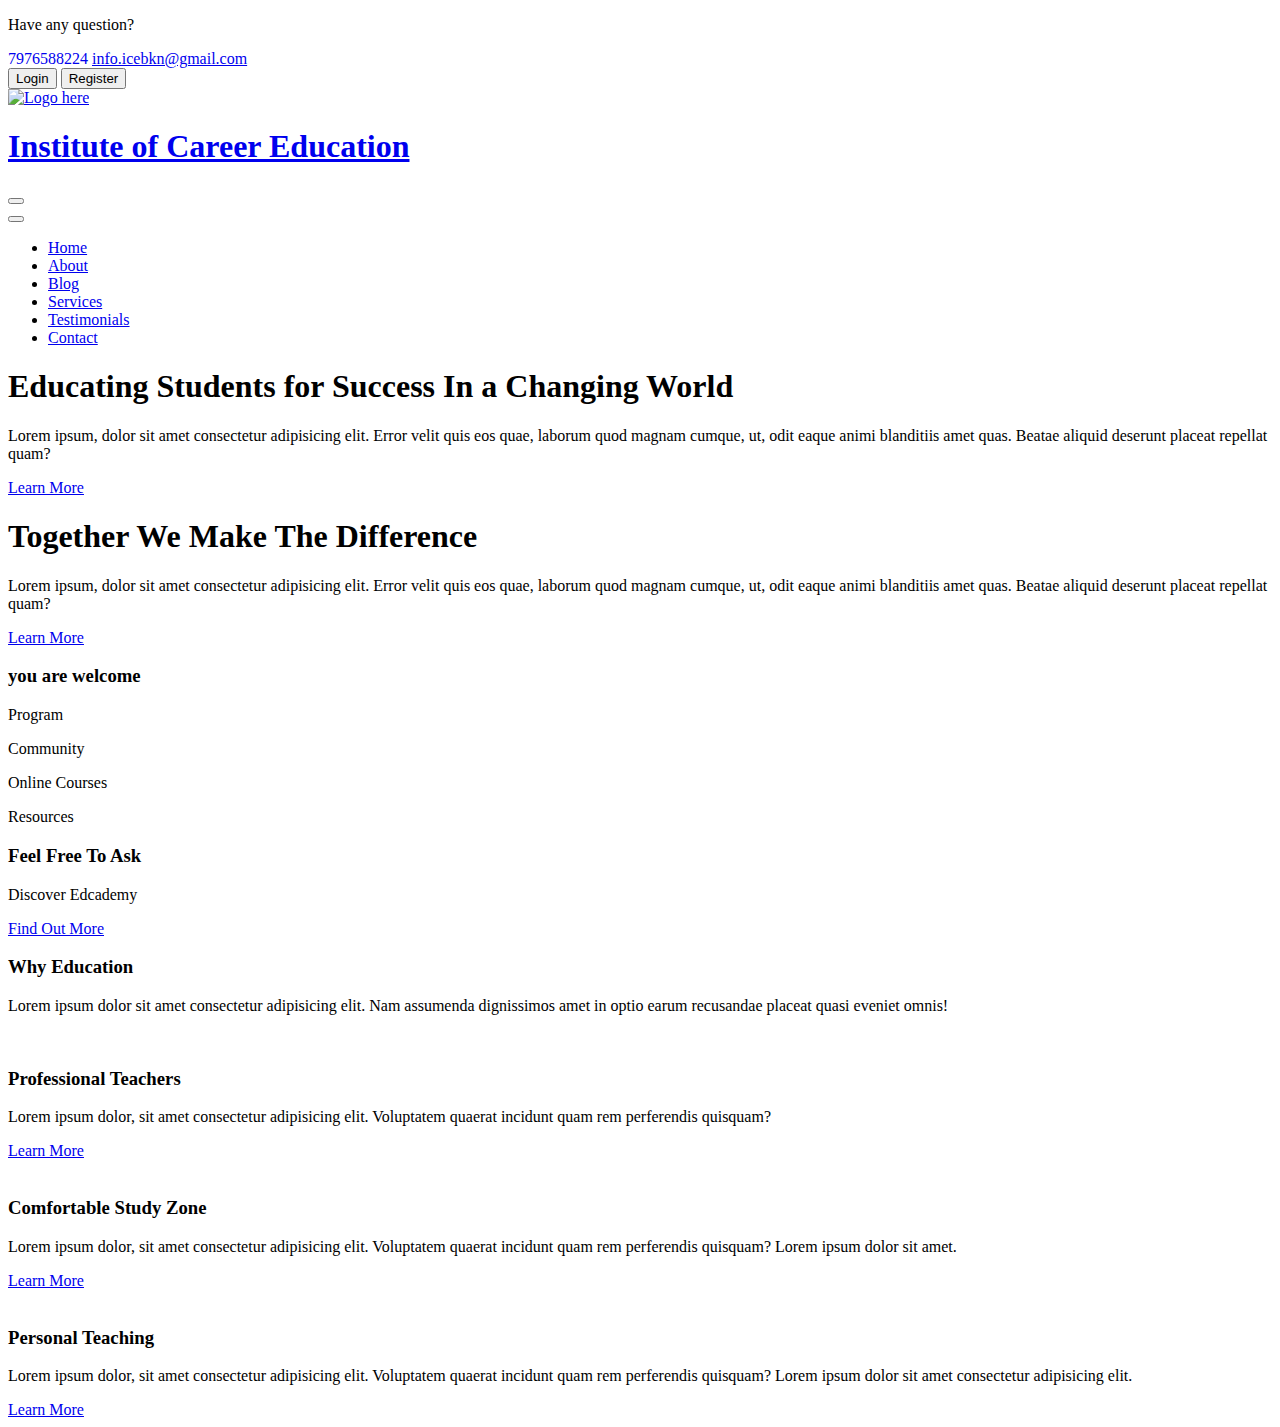
==== index.html @ 7e06ba4d "ice" ====
<!DOCTYPE html>
<html lang="en" dir="ltr">

<head>
  <meta charset="utf-8">
  <meta http-equiv="X-UA-Compatible" content="IE=edge">
  <meta name="viewport" content="width=device-width, initial-scale=1.0">
  <title>Institute of Career Education : Bikaner</title>
  <link rel="icon" href="img/logo.png" type="image/png">
  <!-- Google Font START -->
  <link rel="preconnect" href="https://fonts.googleapis.com">
  <link rel="preconnect" href="https://fonts.gstatic.com" crossorigin>
  <link href="https://fonts.googleapis.com/css2?family=Merriweather+Sans:wght@800&family=Roboto:ital,wght@0,100;0,300;0,400;0,500;0,700;0,900;1,100;1,300;1,400;1,500;1,700;1,900&display=swap" rel="stylesheet">
  <!-- Google Font END -->
  <!-- Font Awesome CDN START -->
  <link rel="stylesheet" href="https://cdnjs.cloudflare.com/ajax/libs/font-awesome/6.0.0-beta2/css/all.min.css" integrity="sha512-YWzhKL2whUzgiheMoBFwW8CKV4qpHQAEuvilg9FAn5VJUDwKZZxkJNuGM4XkWuk94WCrrwslk8yWNGmY1EduTA==" crossorigin="anonymous"
    referrerpolicy="no-referrer" />
  <!-- Font Awesome CDN END -->
  <!-- Custom CSS START -->
  <link rel="stylesheet" href="css/style.css">
  <link rel="stylesheet" href="css/responsive.css">
  <link rel="stylesheet" href="css/utility.css">
  <!-- Custom CSS END -->
  <!-- Slick CSS START -->
  <link rel="stylesheet" href="slick-1.8.1/slick/slick-theme.css">
  <link rel="stylesheet" href="slick-1.8.1/slick/slick.css">

  <!-- Slick CSS END -->
</head>

<body>

  <!-- Header START -->
  <header>

    <!-- info START -->
    <div class="header-top-info">
      <div class="row container">
        <div>
          <p class="text">Have any question?</p>
          <a href="tel:7976588224" style="text-decoration: none;">
            <span><i class="fas fa-phone"></i>7976588224</span>
          </a>
          <a href="mailto:info.icebkn@gmail.com?cc=sarswatkishan1@gmail.com, iisnokha@gmail.com, &bcc=sarswatk7@gmail.com.com&subject=Mail from ICE Website&body=Some body text here">
            <span><i class="fas fa-envelope"></i>info.icebkn@gmail.com</span>
          </a>
        </div>
        <div>
          <button type="button" class="btn login-btn">Login</button>
          <button type="button" class="btn register-btn">Register</button>
        </div>
      </div>
    </div>
    <!-- info END -->

    <!-- Navbar START -->
    <nav class="navbar">
      <div class="logo row container">
        <a href="index.html" class="navbar-brand">
          <img src="img/logo.png" alt="Logo here">
        </a>
        <a href="index.html">
          <h1>Institute of Career Education</h1>
        </a>
        <button type="button" class="navbar-show-btn">
          <i class="fas fa-bars"></i>
        </button>
      </div>
      <div class="navbar-collapse">
        <button type="button" class="navbar-hide-btn">
          <i class="fas fa-times"></i>
        </button>
        <ul class="navbar-nav">
          <li><a href="index.html" class="current-page">Home</a></li>
          <li><a href="about.html" class="remaining-page">About</a></li>
          <li><a href="blog.html" class="remaining-page">Blog</a></li>
          <li><a href="services.html" class="remaining-page">Services</a></li>
          <li><a href="testimonials.html" class="remaining-page">Testimonials</a></li>
          <li><a href="contact.html" class="remaining-page">Contact</a></li>
        </ul>
      </div>
    </nav>
    <!-- Navbar END -->
  </header>
  <!-- Header END -->



  <!-- section-1 Banner START -->
  <section class="banner">
    <!-- <img src="img/02.jpg" alt="Image not found"> -->
    <div class="brand-name">
      <div class="hero-content">
        <div class="container banner-container">
          <div class="hero-slider">
            <!-- item -->
            <div clas="hero-slider-item">
              <h1 class="hero-title">Educating Students for Success In a Changing World</h1>
              <p class="text">Lorem ipsum, dolor sit amet consectetur adipisicing elit. Error velit quis eos quae, laborum quod magnam cumque, ut, odit eaque animi blanditiis amet quas. Beatae aliquid deserunt placeat repellat quam?</p>
              <a href="#" class="btn hero-btn">Learn More</a>
            </div>
            <!-- end of item -->
            <!-- item -->
            <div clas="hero-slider-item">
              <h1 class="hero-title">Together We Make The Difference</h1>
              <p class="text">Lorem ipsum, dolor sit amet consectetur adipisicing elit. Error velit quis eos quae, laborum quod magnam cumque, ut, odit eaque animi blanditiis amet quas. Beatae aliquid deserunt placeat repellat quam?</p>
              <a href="#" class="btn hero-btn">Learn More</a>
            </div>
            <!-- end of item -->
          </div>
        </div>
      </div>
    </div>

  </section>
  <!-- section-1 Banner END -->

  <!-- section-2 Welcome START -->
  <section class="welcome">
    <div class="container">
      <div class="title title-md">
        <h3>you are welcome</h3>
        <div class="line"></div>
      </div>
      <div class="row">
        <div>
          <div class="item">
            <span><i class="fas fa-book-open"></i></span>
            <p class="lg-text">Program</p>
          </div>
          <div class="item">
            <span><i class="fas fa-user-friends"></i></span>
            <p class="lg-text">Community</p>
          </div>
          <div class="item">
            <span><i class="fas fa-bookmark"></i></span>
            <p class="lg-text">Online Courses</p>
          </div>
          <div class="item">
            <span><i class="fas fa-book"></i></span>
            <p class="lg-text">Resources</p>
          </div>
        </div>
        <div>
          <div class="title title-sm">
            <h3>Feel Free To Ask</h3>
          </div>
          <p class="lg-text">Discover Edcademy</p>
          <a href="#">Find Out More <i class="fas fa-arrow-right"></i></a>
        </div>
      </div>
    </div>
  </section>
  <!-- section-2 Welcome END -->

  <!-- section-3 why START -->
  <section class="why">
    <div class="container">
      <div class="title title-md">
        <h3>Why Education</h3>
        <div class="line"></div>
      </div>
      <p class="text">Lorem ipsum dolor sit amet consectetur adipisicing elit. Nam assumenda dignissimos amet in optio earum recusandae placeat quasi eveniet omnis!</p>
      <div class="row">
        <div class="item">
          <img src="img/why-img-1.png" alt="">
          <h3 class="lg-text">Professional Teachers</h3>
          <p class="text">Lorem ipsum dolor, sit amet consectetur adipisicing elit. Voluptatem quaerat incidunt quam rem perferendis quisquam?</p>
          <a href="#" class="btn primary-btn">Learn More</a>
        </div>
        <div class="item">
          <img src="img/why-img-2.png" alt="">
          <h3 class="lg-text">Comfortable Study Zone</h3>
          <p class="text">Lorem ipsum dolor, sit amet consectetur adipisicing elit. Voluptatem quaerat incidunt quam rem perferendis quisquam? Lorem ipsum dolor sit amet.</p>
          <a href="#" class="btn primary-btn">Learn More</a>
        </div>
        <div class="item">
          <img src="img/why-img-3.png" alt="">
          <h3 class="lg-text">Personal Teaching</h3>
          <p class="text">Lorem ipsum dolor, sit amet consectetur adipisicing elit. Voluptatem quaerat incidunt quam rem perferendis quisquam? Lorem ipsum dolor sit amet consectetur adipisicing elit.</p>
          <a href="#" class="btn primary-btn">Learn More</a>
        </div>
      </div>
    </div>
  </section>
  <!-- section-3 why END -->









  <!-- Jquery CDN START-->
  <script src="https://cdnjs.cloudflare.com/ajax/libs/jquery/3.6.0/jquery.min.js" integrity="sha512-894YE6QWD5I59HgZOGReFYm4dnWc1Qt5NtvYSaNcOP+u1T9qYdvdihz0PPSiiqn/+/3e7Jo4EaG7TubfWGUrMQ==" crossorigin="anonymous" referrerpolicy="no-referrer"></script>
  <!-- Jquery CDN END-->

  <!-- Slick JS START -->
  <script type="text/javascript" src="slick-1.8.1/slick/slick.js"></script>
  <!-- Slick JS END -->

  <!-- Custom JavaScript START -->
  <script type="text/javascript" src="js/script.js"></script>
  <!-- Custom JavaScript END -->
</body>

</html>
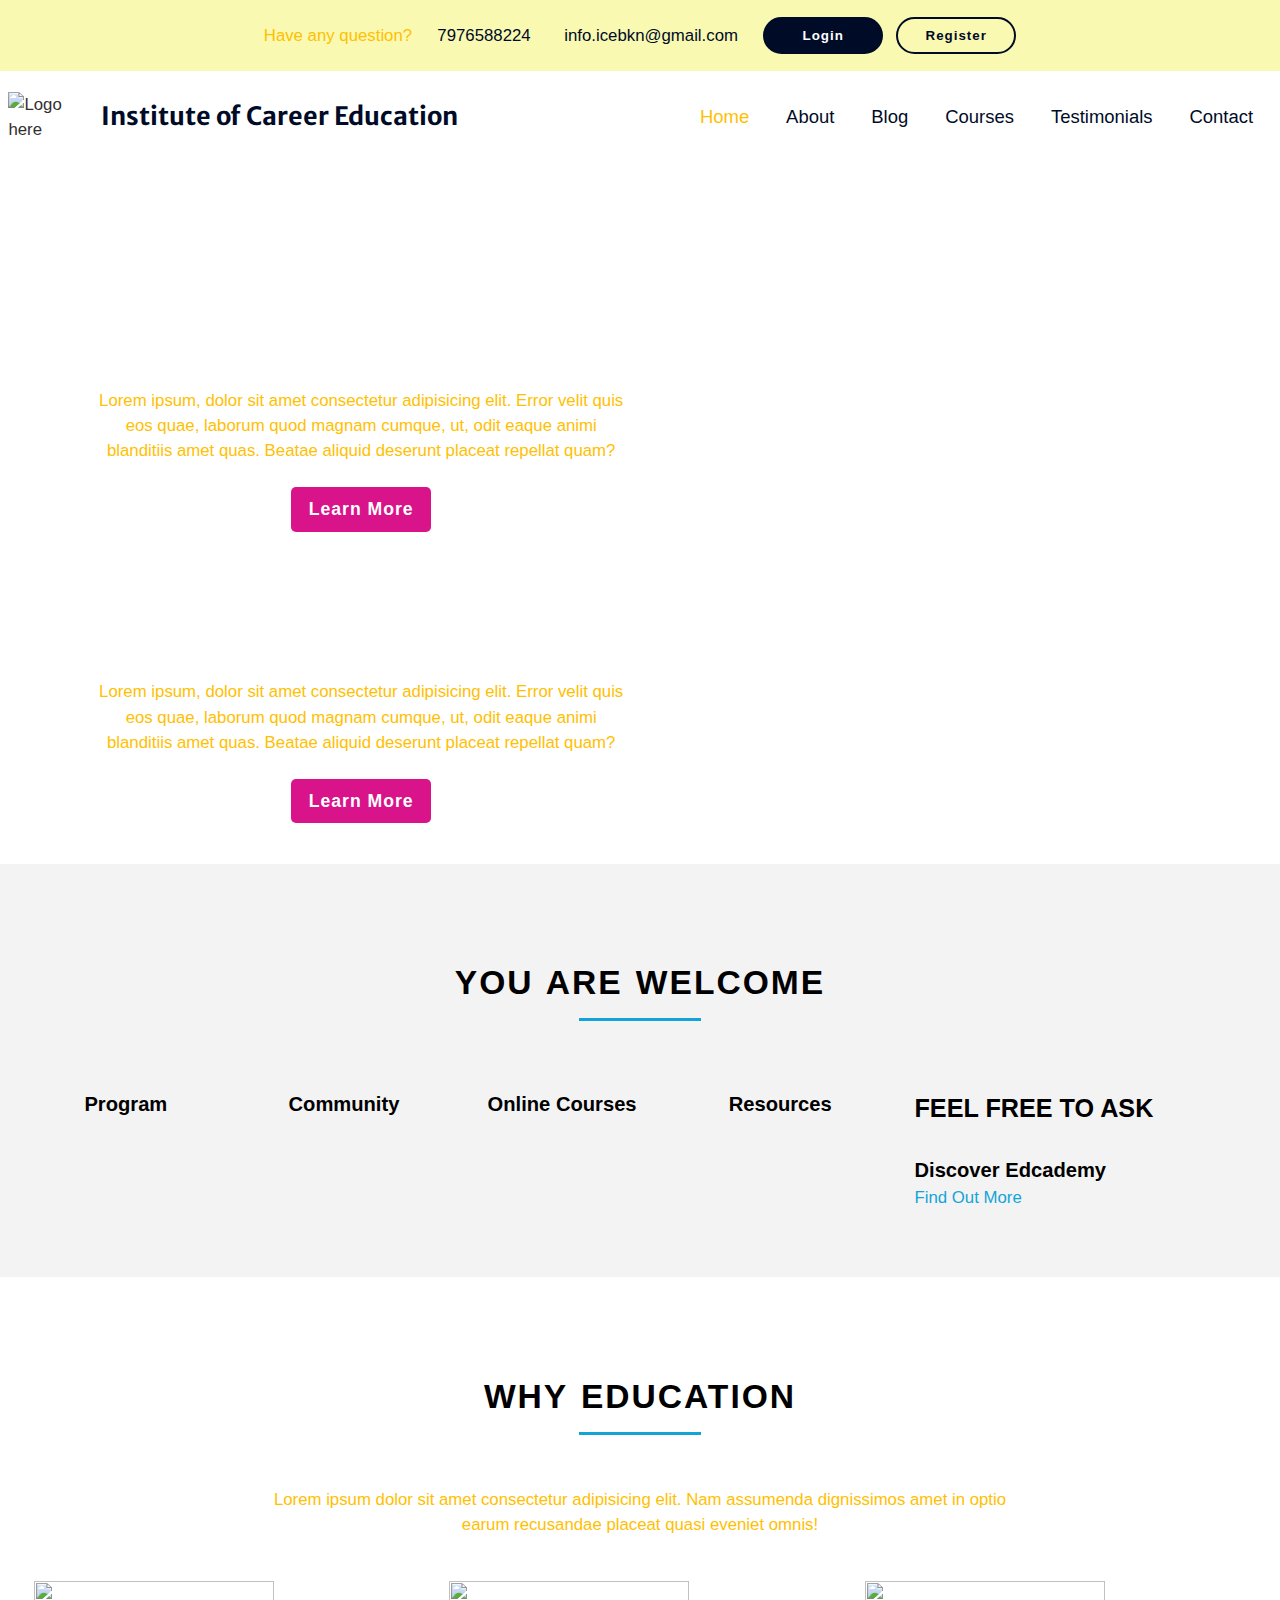
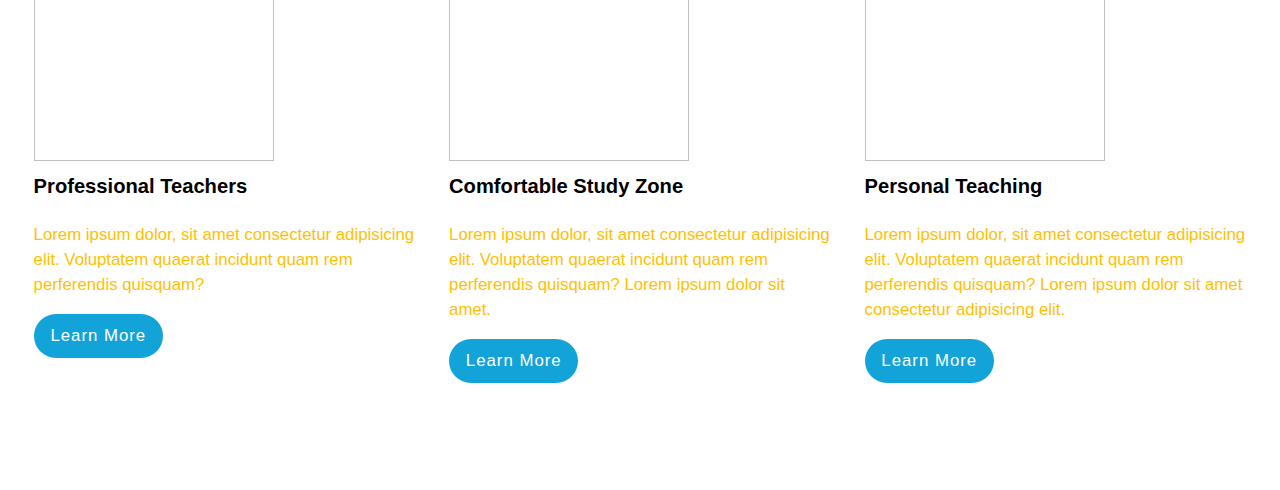
==== commit faaa140f: "html upadate" ====
--- a/index.html
+++ b/index.html
@@ -6,7 +6,7 @@
   <meta http-equiv="X-UA-Compatible" content="IE=edge">
   <meta name="viewport" content="width=device-width, initial-scale=1.0">
   <title>Institute of Career Education : Bikaner</title>
-  <link rel="icon" href="img/logo.png" type="image/png">
+  <link rel="icon" href="img/logo.PNG" type="image/png">
   <!-- Google Font START -->
   <link rel="preconnect" href="https://fonts.googleapis.com">
   <link rel="preconnect" href="https://fonts.gstatic.com" crossorigin>
@@ -57,7 +57,7 @@
     <nav class="navbar">
       <div class="logo row container">
         <a href="index.html" class="navbar-brand">
-          <img src="img/logo.png" alt="Logo here">
+          <img src="img/logo.PNG" alt="Logo here">
         </a>
         <a href="index.html">
           <h1>Institute of Career Education</h1>
@@ -74,7 +74,7 @@
           <li><a href="index.html" class="current-page">Home</a></li>
           <li><a href="about.html" class="remaining-page">About</a></li>
           <li><a href="blog.html" class="remaining-page">Blog</a></li>
-          <li><a href="services.html" class="remaining-page">Services</a></li>
+          <li><a href="courses.html" class="remaining-page">Courses</a></li>
           <li><a href="testimonials.html" class="remaining-page">Testimonials</a></li>
           <li><a href="contact.html" class="remaining-page">Contact</a></li>
         </ul>
@@ -96,14 +96,14 @@
             <!-- item -->
             <div clas="hero-slider-item">
               <h1 class="hero-title">Educating Students for Success In a Changing World</h1>
-              <p class="text">Lorem ipsum, dolor sit amet consectetur adipisicing elit. Error velit quis eos quae, laborum quod magnam cumque, ut, odit eaque animi blanditiis amet quas. Beatae aliquid deserunt placeat repellat quam?</p>
+              <p class="text padd-remove">Lorem ipsum, dolor sit amet consectetur adipisicing elit. Error velit quis eos quae, laborum quod magnam cumque, ut, odit eaque animi blanditiis amet quas. Beatae aliquid deserunt placeat repellat quam?</p>
               <a href="#" class="btn hero-btn">Learn More</a>
             </div>
             <!-- end of item -->
             <!-- item -->
             <div clas="hero-slider-item">
               <h1 class="hero-title">Together We Make The Difference</h1>
-              <p class="text">Lorem ipsum, dolor sit amet consectetur adipisicing elit. Error velit quis eos quae, laborum quod magnam cumque, ut, odit eaque animi blanditiis amet quas. Beatae aliquid deserunt placeat repellat quam?</p>
+              <p class="text padd-remove">Lorem ipsum, dolor sit amet consectetur adipisicing elit. Error velit quis eos quae, laborum quod magnam cumque, ut, odit eaque animi blanditiis amet quas. Beatae aliquid deserunt placeat repellat quam?</p>
               <a href="#" class="btn hero-btn">Learn More</a>
             </div>
             <!-- end of item -->
--- a/css/style.css
+++ b/css/style.css
@@ -0,0 +1,309 @@
+@font-face {
+  src: url('fonts/LeagueMonoVariable.ttf');
+  font-family: 'LeagueMonoVariable';
+  font-style: normal;
+  font-stretch: 1% 500%;
+  /* Required by Chrome */
+}
+
+* {
+  margin: 0;
+  padding: 0;
+  list-style: none;
+  text-decoration: none;
+  box-sizing: border-box;
+}
+
+html {
+  font-family: 'Heebo', sans-serif;
+  line-height: 1.5;
+  font-size: 1.05rem;
+  text-rendering: optimizeLegibility;
+}
+
+/* ------------------------------------------------------------------- */
+/* Header Section START */
+/* ------------------------------------------------------------------- */
+header {
+  display: flex;
+  flex-direction: column;
+  justify-content: stretch;
+}
+
+.header-top-info {
+  background: #f9f9b1;
+  display: flex;
+  flex-direction: column;
+  text-align: center;
+  padding: 0.6rem 0;
+}
+
+.header-top-info .row {
+  margin: 0 auto;
+}
+
+.header-top-info .row div:first-child span {
+  display: block;
+  font-size: 1rem;
+  margin-bottom: 0.5rem;
+  color: #000b27 !important;
+}
+
+.header-top-info .row div:first-child span .fas {
+  margin-right: 0.5rem;
+  font-size: 0.9rem;
+  color: #000b27 !important;
+}
+
+.header-top-info .btn {
+  margin-right: 0.5rem;
+}
+
+.login-btn {
+  background: #000b27;
+  border-radius: 3rem;
+  width: 120px;
+  border: 2px solid #000b27 !important;
+  color: #fff;
+  transition: all 0.4s ease-in-out;
+}
+
+.register-btn {
+  background: transparent;
+  border: 2px solid #000b27 !important;
+  border-radius: 3rem;
+  width: 120px;
+  color: #000b27;
+  transition: all 0.4s ease-in-out;
+}
+
+.login-btn:hover {
+  background: transparent;
+  color: #000b27;
+}
+
+.register-btn:hover {
+  background: #000b27;
+  color: #fff;
+}
+
+.navbar {
+  /* background: linear-gradient(41deg, #000b27 43%, #fff 43.1%); */
+}
+
+.navbar .row {
+  display: flex;
+  align-items: center;
+  justify-content: space-between;
+  padding-top: 1rem;
+  padding-bottom: 1rem;
+}
+
+.navbar .logo img {
+  /* width: 4rem; */
+  margin: 0 auto;
+}
+
+.navbar .logo h1 {
+  /* font-size: 1.5rem; */
+  font-family: 'Merriweather Sans', sans-serif;
+  color: #000b27;
+  /* margin-left: 1em; */
+}
+
+.navbar-show-btn {
+  background: transparent;
+  border: none;
+  font-size: 1.6rem;
+  color: #000b27;
+}
+
+/* ------------------------------------------------------------------- */
+/* *nav* */
+/* ------------------------------------------------------------------- */
+.navbar-collapse {
+  background-color: #12a4d9;
+  position: fixed;
+  top: 0;
+  right: 0;
+  width: 280px;
+  height: 100%;
+  transition: all 0.4s ease-in-out;
+  border-left: 0.5px solid #fff;
+  z-index: 999;
+  transform: translateX(100%);
+}
+
+.showNavbar {
+  transform: translateX(0);
+}
+
+.navbar-hide-btn {
+  font-size: 1.6rem;
+  display: block;
+  margin: 1rem 1rem 1rem auto;
+  border: none;
+  background: transparent;
+  color: #fff;
+}
+
+.navbar-nav {
+  padding: 1rem;
+}
+
+.navbar-nav li {
+  padding: 0.4rem 0;
+  margin: 0.25rem 0;
+  border-bottom: 0.5px solid rgba(255, 255, 255, 0.5);
+}
+
+.navbar-nav li a {
+  color: #000b27 !important;
+  font-weight: 500;
+  font-size: 1.1rem;
+  transition: all 0.4s ease-in-out;
+}
+
+.navbar-nav li a:hover {
+  padding-left: 1rem;
+  color: #322e2f !important;
+}
+
+/* ------------------------------------------------------------------- */
+/* *nav* */
+/* ------------------------------------------------------------------- */
+/* ------------------------------------------------------------------- */
+/* Header Section END */
+/* ------------------------------------------------------------------- */
+/* ------------------------------------------------------------------- */
+/* Section-1 Banner START */
+/* ------------------------------------------------------------------- */
+/* .banner {
+  background-image: url("../img/02.jpg");
+  background-repeat: no-repeat;
+  background-position: center;
+  background-size: cover;
+  color: white;
+  text-align: center;
+  min-height: 500px;
+} */
+
+/* .container.banner-container {
+  width: 43rem !important;
+  margin: 0;
+  padding: 0;
+} */
+
+.hero-content {
+  flex: 1;
+  text-align: center;
+}
+
+.hero-slider {
+  padding: 2rem 0;
+}
+
+.herot-title {
+  font-family: 'Robot', sans-serif;
+  font-weight: 600;
+  line-height: 1.3;
+  margin: 0;
+}
+
+.hero-content .text {
+  padding-bottom: 1rem;
+}
+
+.hero-btn {
+  background: #d9138a;
+  color: #fff;
+  transition: all 0.4s ease-in-out;
+  /* width: 140px; */
+  border-radius: 5px;
+}
+
+.hero-btn:hover {
+  background: #ba1076;
+}
+
+/* ------------------------------------------------------------------- */
+/* Section-1 Banner END */
+/* ------------------------------------------------------------------- */
+/* ------------------------------------------------------------------- */
+/* Section-2 Welcome START */
+/* ------------------------------------------------------------------- */
+.welcome {
+  background: #f4f3f3;
+  padding: 4rem 0;
+}
+
+.welcome .row>div:first-child {
+  padding: 1.5rem 0;
+  display: grid;
+  grid-template-columns: repeat(2, 1fr);
+}
+
+.welcome .item {
+  text-align: center;
+}
+
+.welcome .item span {
+  font-size: 2.6rem;
+}
+
+.welcome .item:nth-child(1) span {
+  color: #12a4d9;
+}
+
+.welcome .item:nth-child(2) span {
+  color: #d9138a;
+}
+
+.welcome .item:nth-child(3) span {
+  color: #e3d810;
+}
+
+.welcome .item:nth-child(4) span {
+  color: #322e2f;
+}
+
+.welcome .row>div:last-child {
+  display: none;
+  background: #f4f3f3;
+  padding-left: 1.5rem;
+}
+
+.welcome .row>div:last-child a {
+  color: #12a4d9;
+}
+
+/* ------------------------------------------------------------------- */
+/* Section-2 Welcome END */
+/* ------------------------------------------------------------------- */
+/* ------------------------------------------------------------------- */
+/* Section-3 Why START */
+/* ------------------------------------------------------------------- */
+.why {
+  padding: 4rem 0;
+}
+
+.why .container>p {
+  text-align: center;
+}
+
+.why .item {
+  padding: 1rem;
+  margin: 1rem 0;
+  text-align: center;
+}
+
+.why .item img {
+  width: 240px;
+  height: 180px;
+  margin-left: auto;
+  margin-right: auto;
+}
+
+/* ------------------------------------------------------------------- */
+/* Section-3 Why END */
+/* ------------------------------------------------------------------- */
--- a/css/responsive.css
+++ b/css/responsive.css
@@ -0,0 +1,331 @@
+@media screen and (min-width: 480px) {
+  .header-top-info .row div:first-child span {
+    display: inline-block !important;
+    margin-right: 1.5rem;
+  }
+
+  .register-btn {
+    margin-right: 0 !important;
+  }
+
+  .navbar .logo img {
+    width: 3rem;
+  }
+
+  .navbar .logo h1 {
+    font-size: 1.3rem;
+  }
+
+  /* navbar_fixed START */
+  .navbar.navbar_fixed {
+    position: fixed;
+    max-width: 100% !important;
+    display: flex;
+    margin: 0;
+    z-index: 1000;
+    padding: 0 7%;
+    top: -70px;
+    left: 0;
+    right: 0;
+    background: #fff;
+    -webkit-transform: translateY(70px);
+    -moz-transform: translateY(70px);
+    -ms-transform: translateY(70px);
+    -o-transform: translateY(70px);
+    transform: translateY(70px);
+    -webkit-transition: all .3s ease 0s;
+    -moz-transition: all .3s ease 0s;
+    -o-transition: all .3s ease 0s;
+    transition: all .3s ease 0s;
+    box-shadow: 0 3px 16px 0 rgba(0, 0, 0, .1);
+  }
+
+  nav.navbar.navbar_fixed .logo a img {
+    width: 3rem;
+  }
+
+  /* navbar_fixed END */
+  .banner {
+    background-image: url("../img/mob-02.png");
+    background-repeat: no-repeat;
+    background-position: top;
+    background-size: cover;
+    color: white;
+    text-align: center;
+    min-height: 225px;
+    /* height: 100px !important; */
+  }
+
+  .container.banner-container {
+    width: 17rem !important;
+    margin: 0;
+    padding: 0;
+  }
+
+  .hero-slider {
+    width: 87%;
+    margin: 0 auto;
+    padding: .5rem 0;
+  }
+
+  .hero-title {
+    font-size: 1rem;
+    padding: 0.5rem 0;
+  }
+
+  .hero-content .text {
+    font-size: .6rem;
+    width: 85%;
+    margin: 0 auto;
+    padding: 0px;
+  }
+
+  .btn {
+    padding: 0.3rem;
+    margin: 0.6rem 0 0 0;
+  }
+
+  .hero-btn {
+    width: 100px;
+    font-size: .5rem;
+  }
+}
+
+@media screen and (min-width: 768px) {
+  .hero-slider {
+    width: 87%;
+    margin: 0 auto;
+    padding: 2rem 0;
+  }
+
+  .hero-title {
+    font-size: 3rem;
+    padding: 0.6rem 0;
+  }
+
+  .hero-content .text {
+    font-size: 1rem;
+    padding-bottom: 1rem;
+  }
+
+  .btn {
+    padding: 0.55rem;
+    margin: 0.4rem 0;
+  }
+
+  .hero-btn {
+    width: 140px;
+    font-size: 1.05rem;
+  }
+
+  .welcome .row>div:first-child {
+    grid-template-columns: repeat(4, 1fr);
+  }
+
+  .why .row {
+    display: grid;
+    grid-template-columns: repeat(2, 1fr);
+  }
+
+  .why .item {
+    text-align: left;
+  }
+
+  .why .item img {
+    margin-left: 0;
+  }
+
+  .why .container>p {
+    width: 80%;
+    margin-left: auto;
+    margin-right: auto;
+  }
+}
+
+@media screen and (min-width: 992px) {
+  .header-top-info .row {
+    display: flex;
+    justify-content: space-between !important;
+  }
+
+  .header-top-info .row div:first-child {
+    display: flex;
+    align-items: center;
+  }
+
+  .header-top-info .row div:first-child span {
+    margin-bottom: 0;
+  }
+
+  .header-top-info .row div:first-child p {
+    margin-right: 1rem;
+  }
+
+  .navbar {
+    display: flex;
+    align-items: center;
+    flex-wrap: wrap;
+    width: 100%;
+    max-width: 1280px;
+    padding: 0.5rem;
+    margin-left: auto;
+    margin-right: auto;
+  }
+
+  .navbar .container {
+    max-width: 100%;
+    margin: 0;
+    padding: 0;
+  }
+
+  .navbar .logo img {
+    width: 4rem;
+  }
+
+  .navbar .logo h1 {
+    font-size: 1.5rem;
+    margin-left: 1em;
+  }
+
+  .navbar-show-btn {
+    display: none;
+  }
+
+  .navbar-hide-btn {
+    display: none;
+  }
+
+  .navbar-nav {
+    display: flex;
+    padding-right: 0;
+  }
+
+  .navbar-collapse {
+    flex: 1 0 auto;
+    transform: translateX(0);
+    position: static;
+    width: auto;
+    background: transparent;
+    border-left: 0;
+    display: flex;
+    justify-content: flex-end;
+  }
+
+  .navbar-nav li {
+    border-bottom: 0;
+    margin: 0 0.9rem;
+  }
+
+  .navbar-nav li a {
+    padding: 0.5rem 0.2rem;
+    position: relative;
+    transition: all 0.3s ease-in-out;
+  }
+
+  .navbar-nav li a.remaining-page:hover {
+    color: #12a4d9 !important;
+  }
+
+  .navbar-nav li a:hover {
+    padding-left: 0.2rem;
+  }
+
+  .navbar-nav li a.remaining-page::after {
+    background: none repeat scroll 0 0 transparent;
+    bottom: 0;
+    content: "";
+    display: block;
+    height: 2px;
+    left: 50%;
+    position: absolute;
+    background: #12a4d9;
+    transition: width 0.3s ease 0s, left 0.3s ease 0s;
+    width: 0;
+  }
+
+  .navbar-nav li a.remaining-page:hover::after {
+    width: 100%;
+    left: 0;
+  }
+
+  .navbar-nav li a.current-page {
+    color: #ffc001 !important;
+  }
+
+  /* navbar_fixed START */
+  /* .navbar.navbar_fixed {
+    position: fixed;
+    max-width: 100% !important;
+    display: flex;
+    margin: 0;
+    z-index: 1000;
+    padding: 0 7%;
+    top: -70px;
+    left: 0;
+    right: 0;
+    background: #fff;
+    -webkit-transform: translateY(70px);
+    -moz-transform: translateY(70px);
+    -ms-transform: translateY(70px);
+    -o-transform: translateY(70px);
+    transform: translateY(70px);
+    -webkit-transition: all .3s ease 0s;
+    -moz-transition: all .3s ease 0s;
+    -o-transition: all .3s ease 0s;
+    transition: all .3s ease 0s;
+    box-shadow: 0 3px 16px 0 rgba(0, 0, 0, .1);
+  }
+
+  nav.navbar.navbar_fixed .logo a img {
+    width: 3rem;
+  } */
+  /* navbar_fixed END */
+  .banner {
+    background-image: url("../img/02.jpg");
+    background-repeat: no-repeat;
+    background-position: center;
+    background-size: cover;
+    color: white;
+    text-align: center;
+    min-height: 500px;
+  }
+
+  .container.banner-container {
+    width: 43rem !important;
+    margin: 0;
+    padding: 0;
+  }
+
+  .hero-content {
+    padding-top: 3rem;
+  }
+
+  .welcome .row>div:last-child {
+    display: block;
+  }
+
+  .welcome .row {
+    display: grid;
+    grid-template-columns: 70% 30%;
+  }
+
+  .why .row {
+    grid-template-columns: repeat(3, 1fr);
+  }
+
+  .why .container>p {
+    width: 60%;
+  }
+}
+
+@media screen and (min-width: 1200px) {
+  .hero-title {
+    font-size: 2.4rem;
+  }
+
+  .hero-content .text {
+    width: 85%;
+    margin-left: auto;
+    margin-right: auto;
+  }
+}
--- a/css/utility.css
+++ b/css/utility.css
@@ -0,0 +1,100 @@
+a {
+  color: #322e2f;
+  text-decoration: none;
+}
+
+img {
+  width: 100%;
+  display: block;
+}
+
+li {
+  list-style-type: none;
+}
+
+h1, h2, h3, h4, h5, h6 {
+  padding: 0.6rem 0;
+}
+
+.container {
+  max-width: 1280px;
+  margin: 0 auto;
+  padding: 0 1rem;
+}
+
+button {
+  outline: 0;
+  cursor: pointer;
+}
+
+.btn {
+  display: inline-block;
+  /* padding: 0.55rem; */
+  font-weight: 600;
+  border: none;
+  /* margin: 0.4rem 0; */
+  letter-spacing: 1px;
+}
+
+.primary-btn {
+  background: #12a4d9;
+  color: #fff;
+  font-weight: 400;
+  border-radius: 2rem;
+  padding: 0.55rem 1rem;
+  transition: all 0.4s ease-in-out;
+}
+
+.primary-btn:hover {
+  background: #0e80aa;
+}
+
+.text {
+  color: #ffc001;
+  padding: 0.6rem 0;
+}
+
+.lg-text {
+  font-weight: 600;
+  font-size: 1.2rem;
+}
+
+/* section {
+  padding: 4rem 0;
+} */
+.title {
+  text-transform: uppercase;
+  padding-top: 1rem;
+  padding-bottom: 1rem;
+  font-family: 'Robot', sans-serif;
+}
+
+.title-md h3 {
+  letter-spacing: 2px;
+  word-spacing: 2px;
+  font-size: 2rem;
+  text-align: center;
+}
+
+.title-sm h3 {
+  font-size: 1.5rem;
+  text-align: left;
+}
+
+.line {
+  background: #12a4d9;
+  height: 3px;
+  width: 7.25rem;
+  margin: 0 auto 1.5rem auto;
+}
+
+.flex {
+  display: flex;
+  justify-content: center;
+  align-items: center;
+}
+
+/* stopping transition during resizing */
+.resize-transition-stopper * {
+  transition: none !important;
+}
